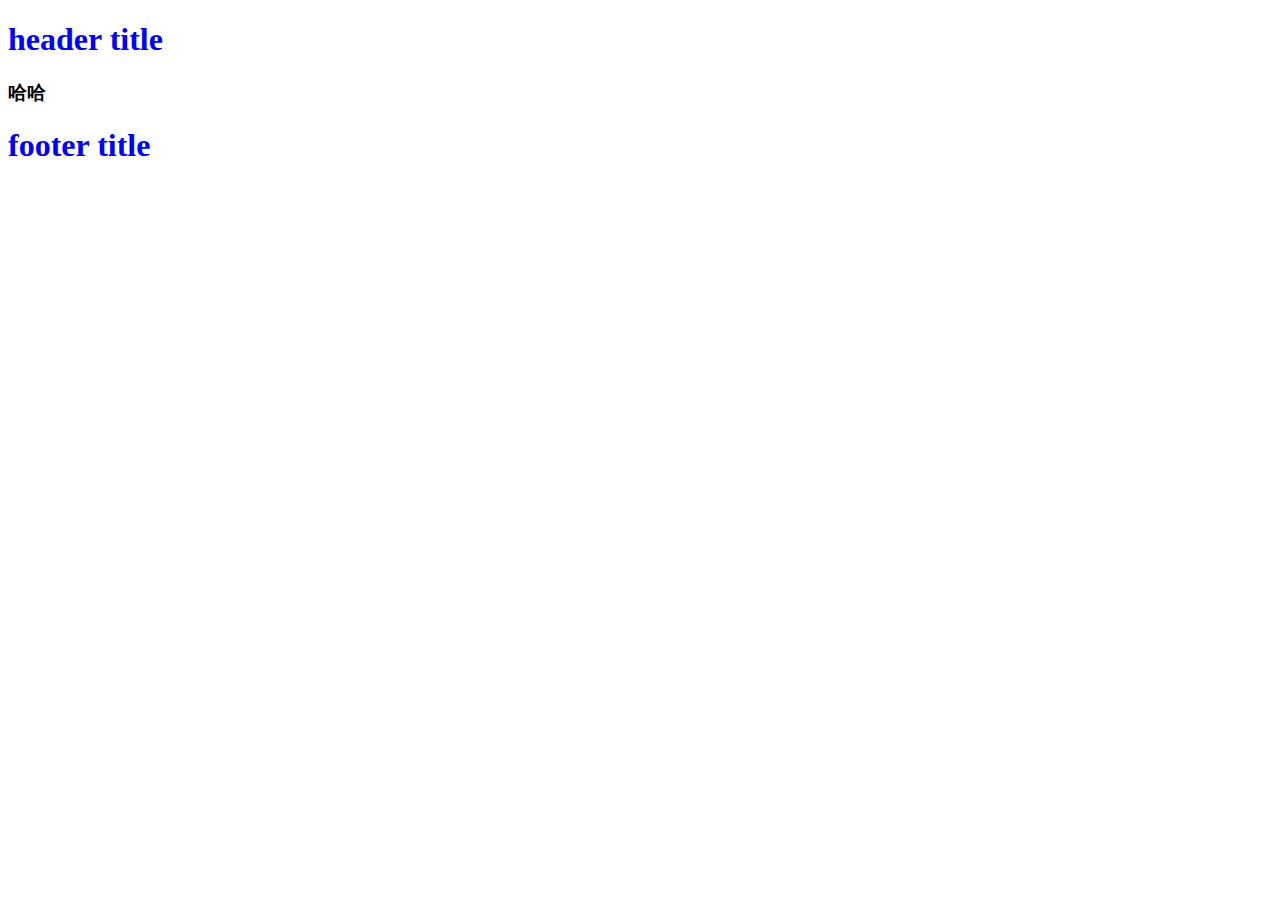
==== index.html @ e94a6e27 "0913 17:31" ====
<!DOCTYPE html>
<html lang="en">
<head>
	<meta charset="UTF-8">
	<title>Demo</title>
	<link rel="stylesheet" type="text/css" href="./prd/styles/app.index@bbdd30545a3346dadecc4e8e183e1362.css">
</head>
<body>
	<script type="text/javascript" src = "./prd/scripts/app.index@f57acb7aa1f2dd7a54b12190824af264.js"></script>
</body>
</html>
---- prd/styles/app.index@bbdd30545a3346dadecc4e8e183e1362.css ----
.header{font-size:16px;color:blue}
ul li{color:green}
div.footer h1{color:blue}
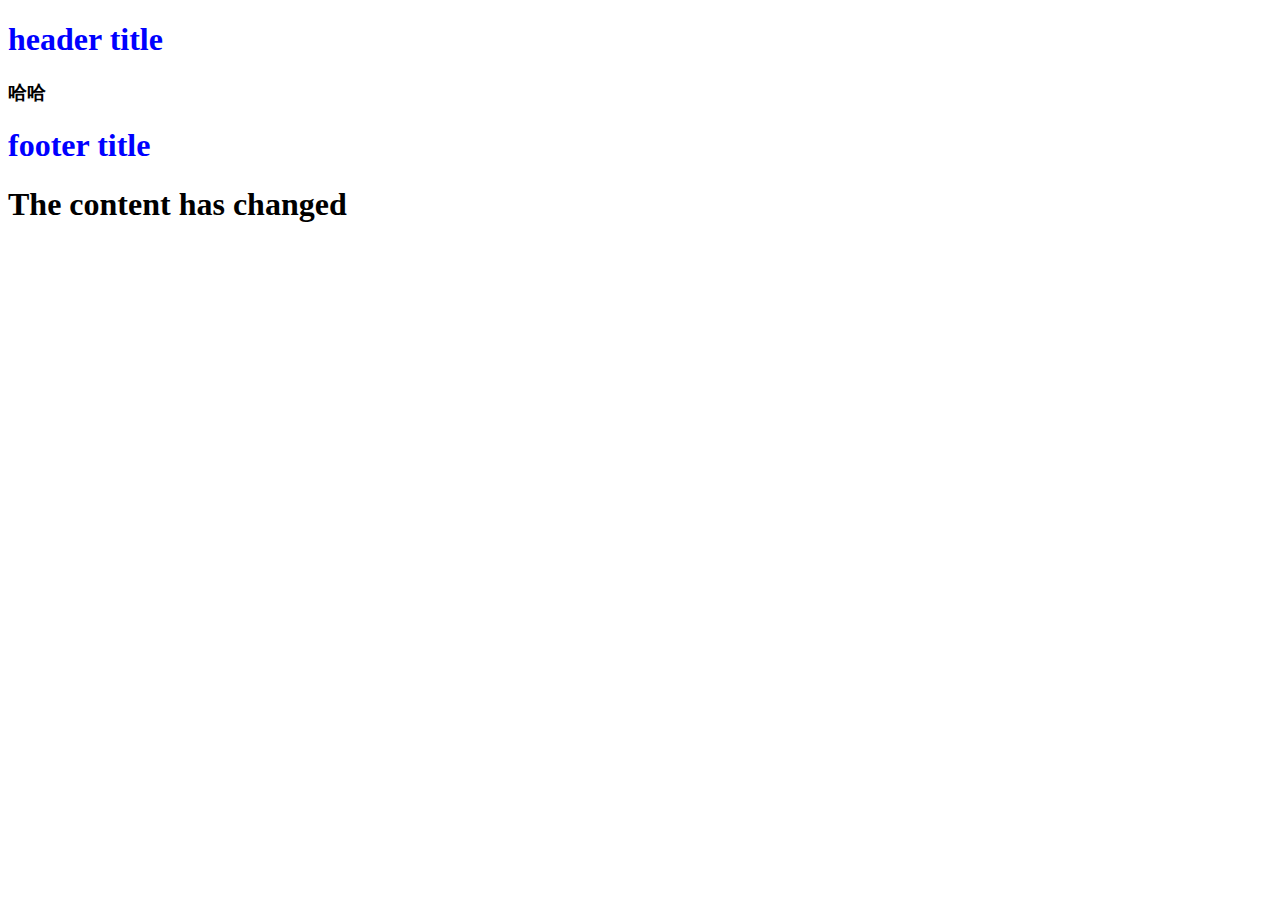
==== commit ddafe12a: "changed" ====
--- a/index.html
+++ b/index.html
@@ -2,10 +2,11 @@
 <html lang="en">
 <head>
 	<meta charset="UTF-8">
-	<title>Demo</title>
+	<title>DEMO</title>
 	<link rel="stylesheet" type="text/css" href="./prd/styles/app.index@bbdd30545a3346dadecc4e8e183e1362.css">
 </head>
 <body>
+	<h1>The content has changed</h1>
 	<script type="text/javascript" src = "./prd/scripts/app.index@f57acb7aa1f2dd7a54b12190824af264.js"></script>
 </body>
 </html>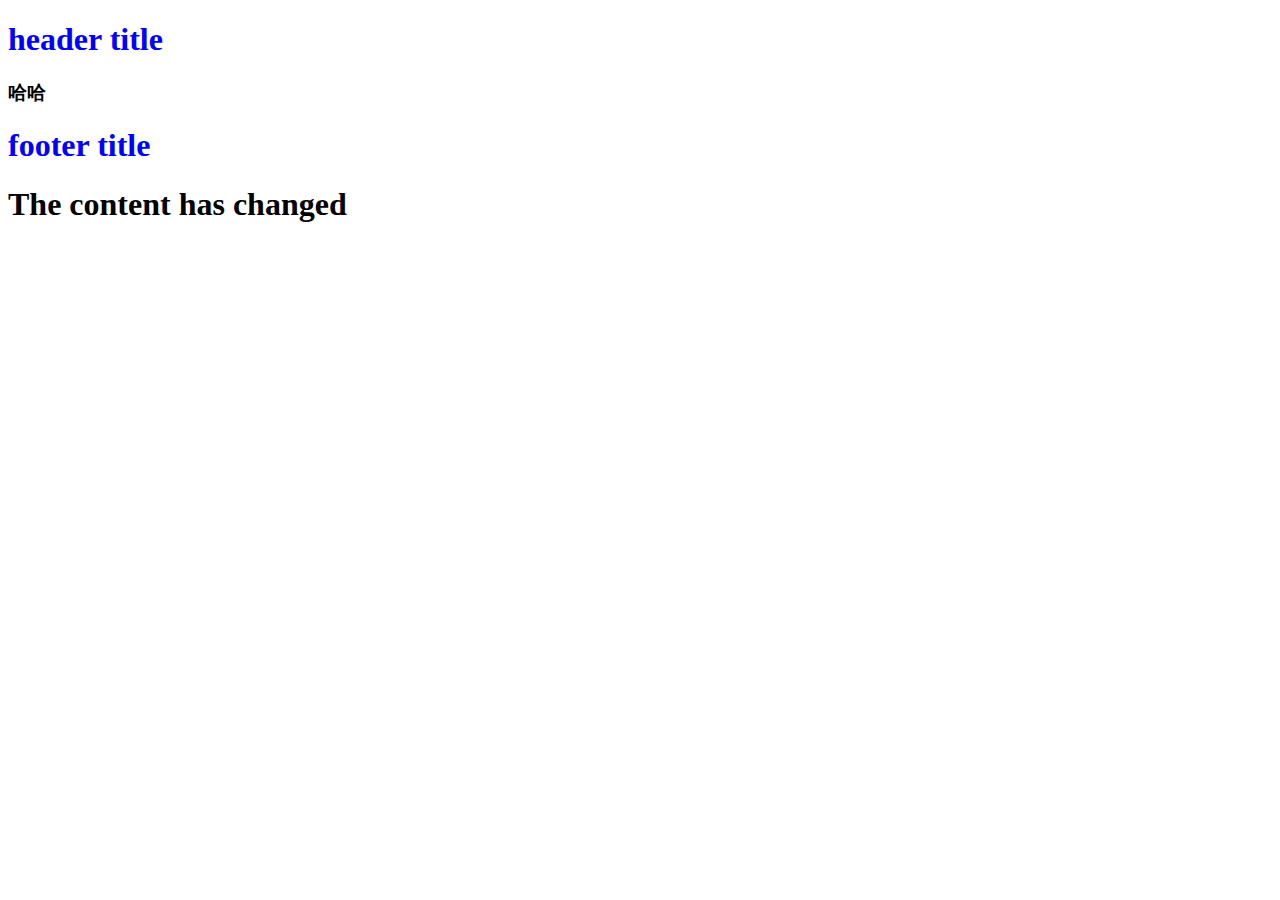
==== commit 058c5f35: "change index file" ====
--- a/index.html
+++ b/index.html
@@ -2,7 +2,7 @@
 <html lang="en">
 <head>
 	<meta charset="UTF-8">
-	<title>DEMO</title>
+	<title>DEMO 1</title>
 	<link rel="stylesheet" type="text/css" href="./prd/styles/app.index@bbdd30545a3346dadecc4e8e183e1362.css">
 </head>
 <body>
